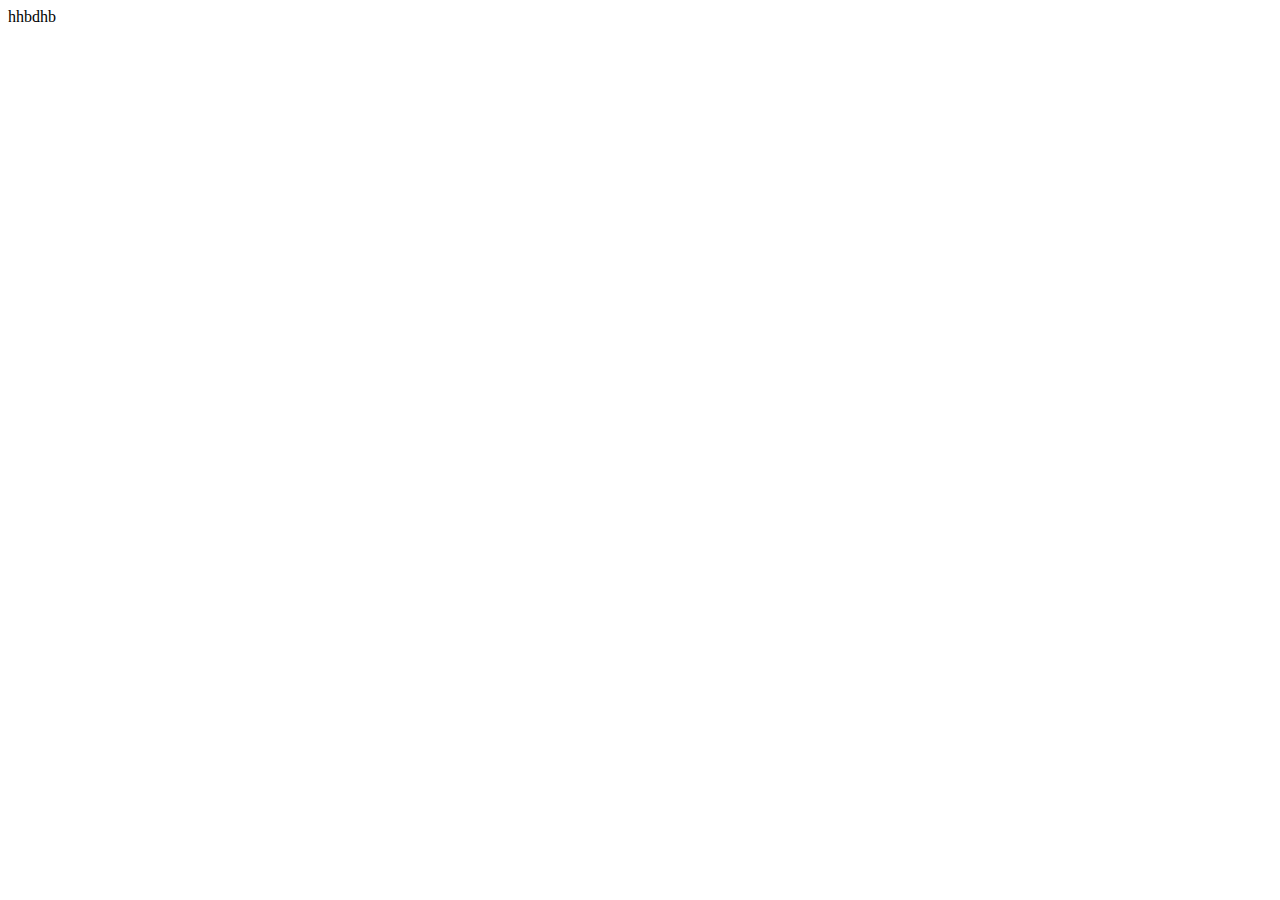
==== index.html @ 621091c8 "adding html file" ====
<!DOCTYPE html>
<html lang="en">
<head>
    <meta charset="UTF-8">
    <meta name="viewport" content="width=device-width, initial-scale=1.0">
    <title>Document</title>
</head>
<body>
    hhbdhb
</body>
</html>
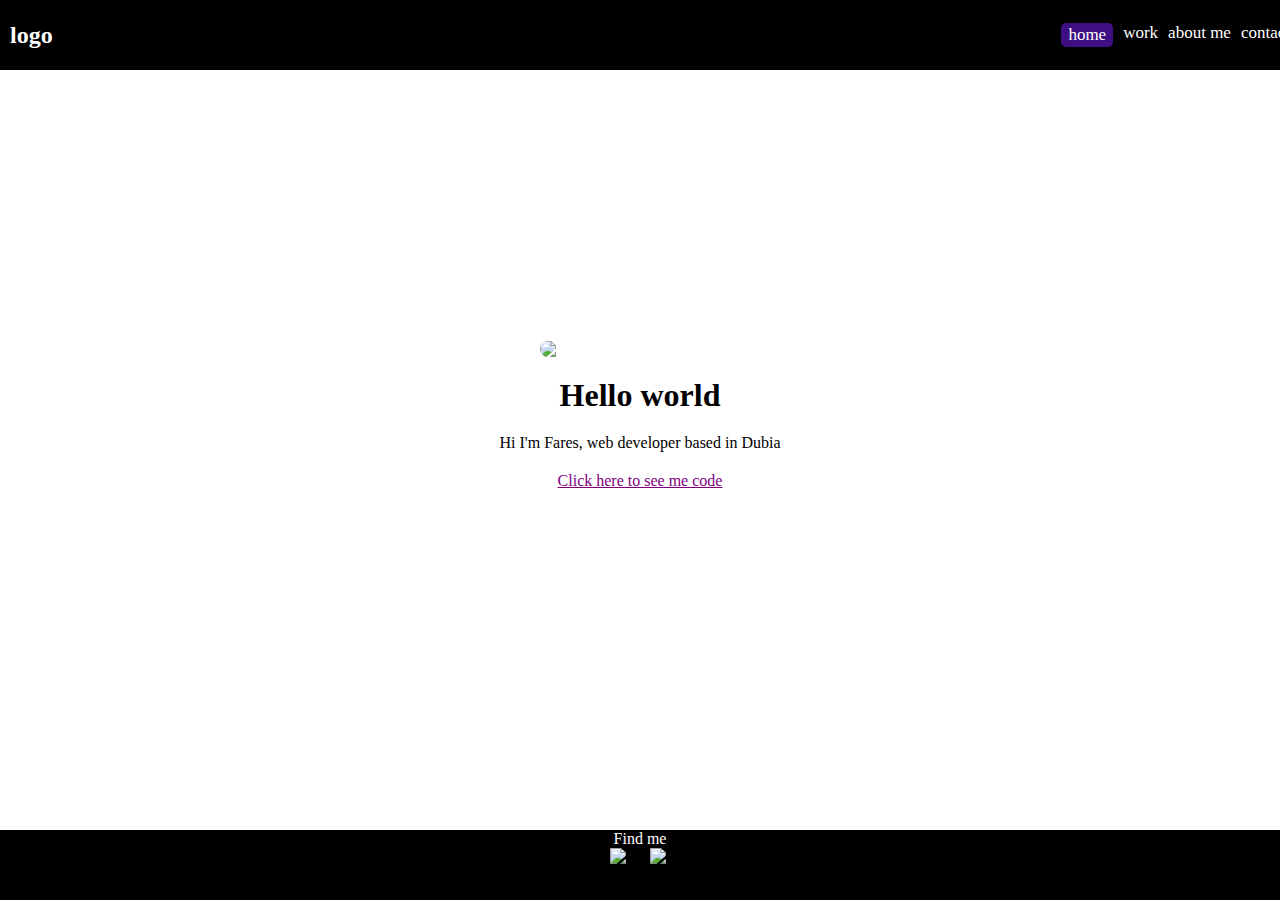
==== commit 278591bb: "Add files via upload" ====
--- a/index.html
+++ b/index.html
@@ -1,11 +1,50 @@
 <!DOCTYPE html>
 <html lang="en">
-<head>
-    <meta charset="UTF-8">
-    <meta name="viewport" content="width=device-width, initial-scale=1.0">
-    <title>Document</title>
-</head>
-<body>
-    hhbdhb
-</body>
+ <head>
+   <meta charset="UTF-8" />
+   <link href="./index.css" rel="stylesheet"/>
+   
+   <meta name="viewport" content="width=device-width, initial-scale=1.0" />
+   <title>Document</title>
+ </head>
+ <body>
+   <header>
+     <div id="logo">logo</div>
+     <nav>
+       <ul class="list">
+         <li class="active">
+           <a target="_parent" href="./index.html"> home</a>
+         </li>
+         <li>
+           <a target="_parent" href="./work.html"> work</a>
+         </li>
+         <li><a target="_parent" href="./about.html">about me</a></li>
+         <li>
+           <a href="mail to:abdulla@teachmecode.ae"> contact</a>
+         </li>
+       </ul>
+     </nav>
+   </header>
+   <main>
+     <div id="main-section">
+       <img class="img-user" src=/>
+
+
+       <h1>Hello world</h1>
+       <p>Hi I'm Fares, web developer based in Dubia</p>
+       <span class="link">Click here to see me code</span>
+     </div>
+   </main>
+   <footer>
+     <p>Find me</p>
+     <ul>
+       <li>
+         <img src="./x.svg" />
+       </li>
+       <li>
+         <img src="./facebook.svg" />
+       </li>
+     </ul>
+   </footer>
+ </body>
 </html>--- a/index.css
+++ b/index.css
@@ -0,0 +1,152 @@
+* {
+    margin: 0;
+    padding: 0;
+   }
+   
+   
+   body {
+    font-family: Poppins;
+    margin: 0;
+    padding: 0;
+    height: 100vh;
+    display: flex;
+    flex-direction: column;
+   }
+   .content {
+    flex: 1;
+   }
+   #about-page {
+    display: flex;
+    justify-content: center;
+    align-items: center;
+    height: 400px;
+   }
+   .about-text {
+    font-size: 23px;
+    color: gray;
+    line-height: 1.5;
+   }
+   .container {
+    width: 80%;
+    display: flex;
+    padding: 20px;
+    gap: 20px;
+    height: 100%;
+    padding-top: 80px;
+   
+   
+    justify-content: center;
+    flex-wrap: wrap;
+   }
+   .about-container {
+    width: 80%;
+    padding-top: 80px;
+   }
+   .about-title {
+    font-size: 44px;
+    color: purple;
+    padding-bottom: 20px;
+   }
+   #main-container {
+    display: flex;
+    width: 100%;
+    justify-content: center;
+    align-items: center;
+   }
+   .work-item {
+    width: 280px;
+    height: 230px;
+    border-radius: 10px;
+    background-color: rgb(212, 190, 232);
+   }
+   .item {
+    width: 50px;
+    height: 30px;
+    border: 1px solid red;
+   }
+   body {
+    font-family: Poppins;
+   }
+   
+   
+   footer {
+    background-color: black;
+    color: white;
+    height: 70px;
+    position: relative;
+    top: 0;
+   }
+   footer p {
+    text-align: center;
+   }
+   #logo {
+    font-size: 24px;
+    font-weight: 700;
+    line-height: 3px;
+   }
+   footer ul {
+    list-style: none;
+    display: flex;
+    gap: 20px;
+    justify-content: center;
+    align-items: center;
+   }
+   footer ul li {
+    width: 20px;
+    height: 20px;
+   }
+   main {
+    width: 100%;
+    height: 900px;
+    display: flex;
+    align-items: center;
+    justify-content: center;
+    flex: 1;
+   }
+   .img-user {
+    border-radius: 80px;
+    width: 200px;
+   }
+   .link {
+    color: purple;
+    text-decoration: underline;
+   }
+   #main-section {
+    display: flex;
+    flex-direction: column;
+    align-items: center;
+    justify-content: center;
+    gap: 20px;
+    /* border: 200px dashed purple; */
+    /* border-radius: 20px 400px 20px 100px;
+    border-image: url("./border.png") 30 stretch; */
+   }
+   
+   
+   header {
+    width: 100%;
+    height: 200vh;
+    background-color: black;
+    color: white;
+    display: flex;
+    height: 50px;
+    font-size: 17px;
+    justify-content: space-between;
+    align-items: center;
+    position: fixed;
+    padding: 10px;
+   }
+   .active {
+    padding: 2px 7px;
+    border-radius: 5px;
+    background-color: rgb(62, 14, 131);
+   }
+   .list {
+    list-style: none;
+    display: flex;
+    gap: 10px;
+   }
+   a {
+    color: unset;
+    text-decoration: none;
+   }